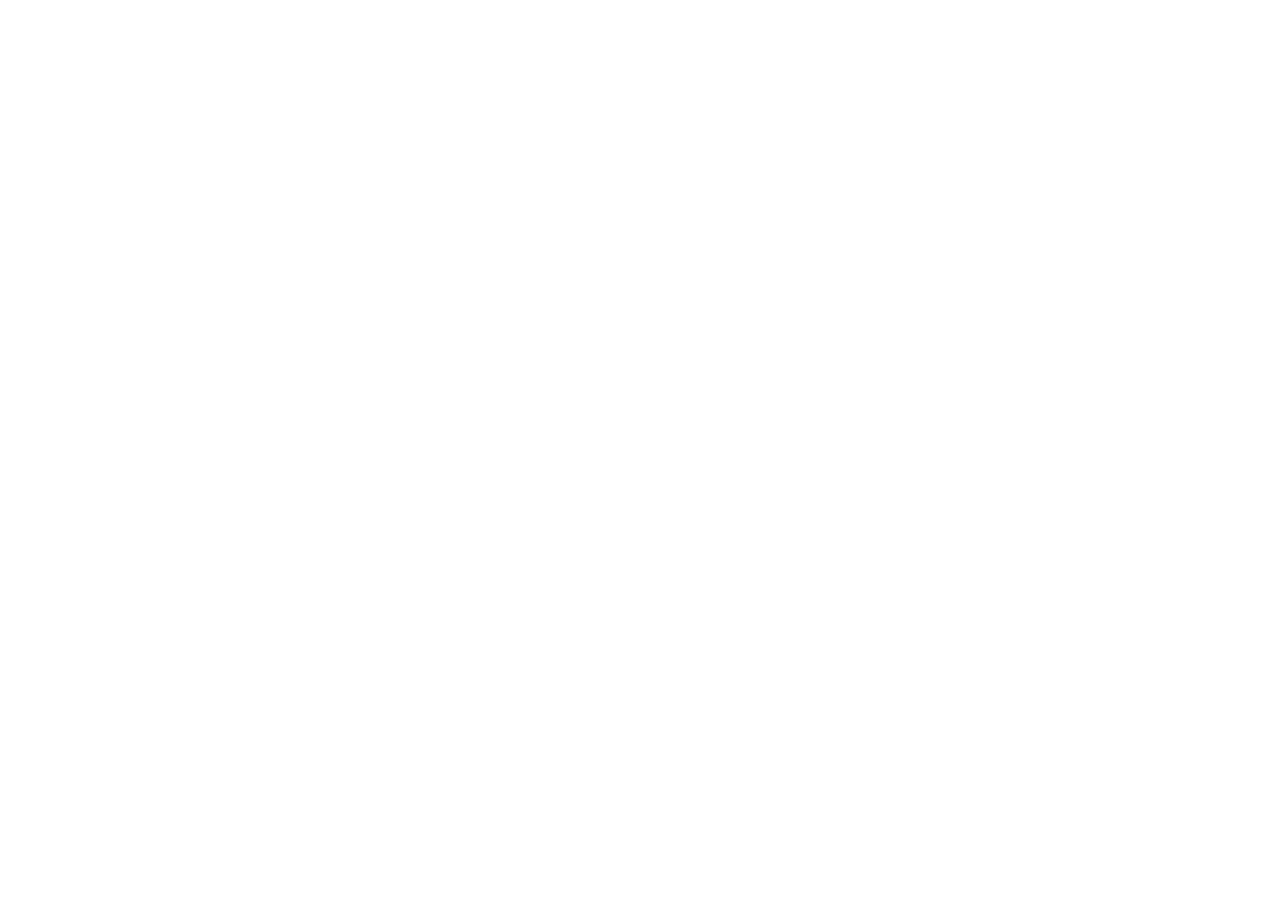
==== images/index.html @ 7679e0ca "added some basic code" ====
<!DOCTYPE html>
<html lang="en">
<head>
    <meta charset="UTF-8">
    <meta name="viewport" content="width=device-width, initial-scale=1.0">
    <title>ASSIGNMENT-ONE</title>
</head>
<body>
    
</body>
</html>
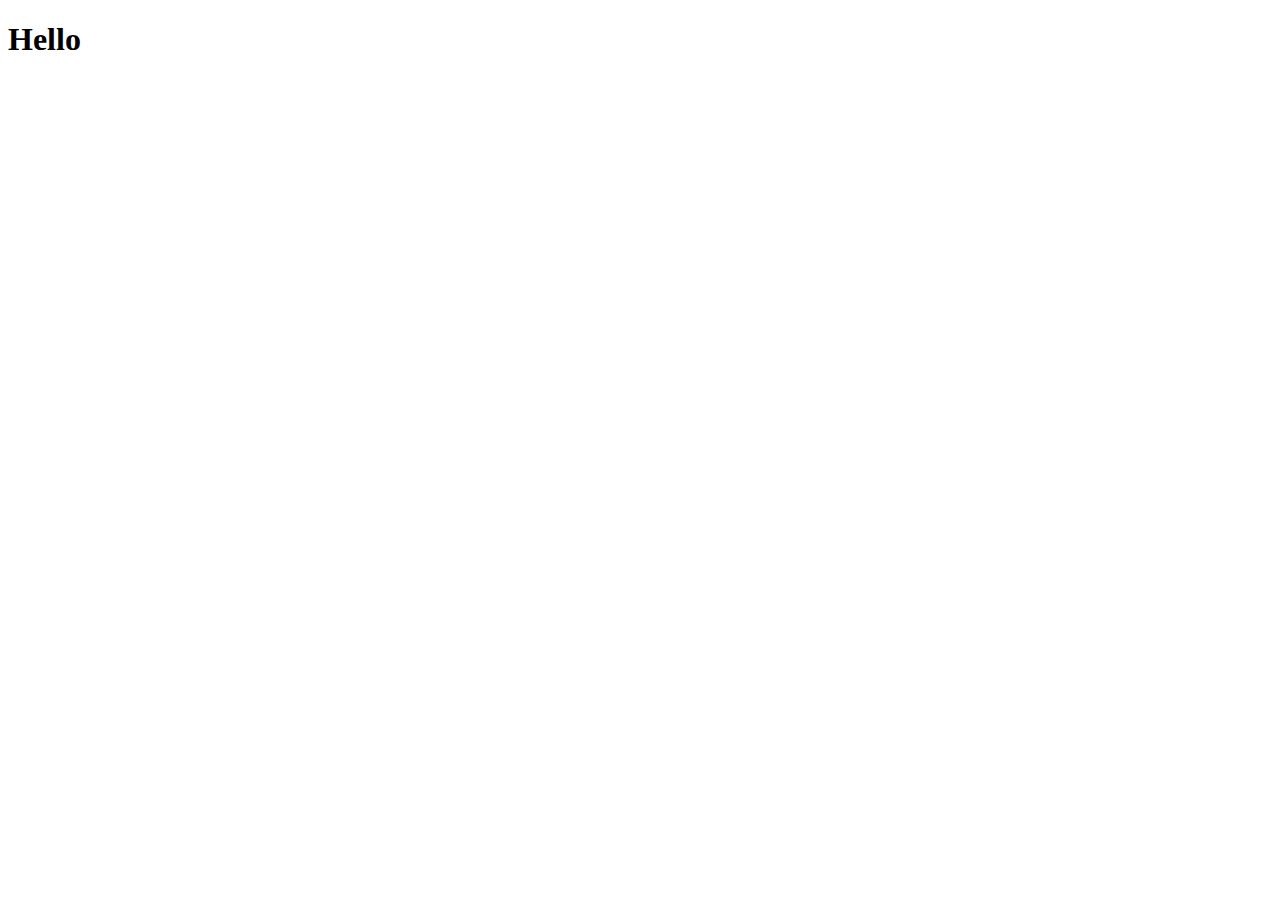
==== commit 9afe105a: "added a header" ====
--- a/images/index.html
+++ b/images/index.html
@@ -6,6 +6,6 @@
     <title>ASSIGNMENT-ONE</title>
 </head>
 <body>
-    
+    <h1>Hello</h1>
 </body>
 </html>